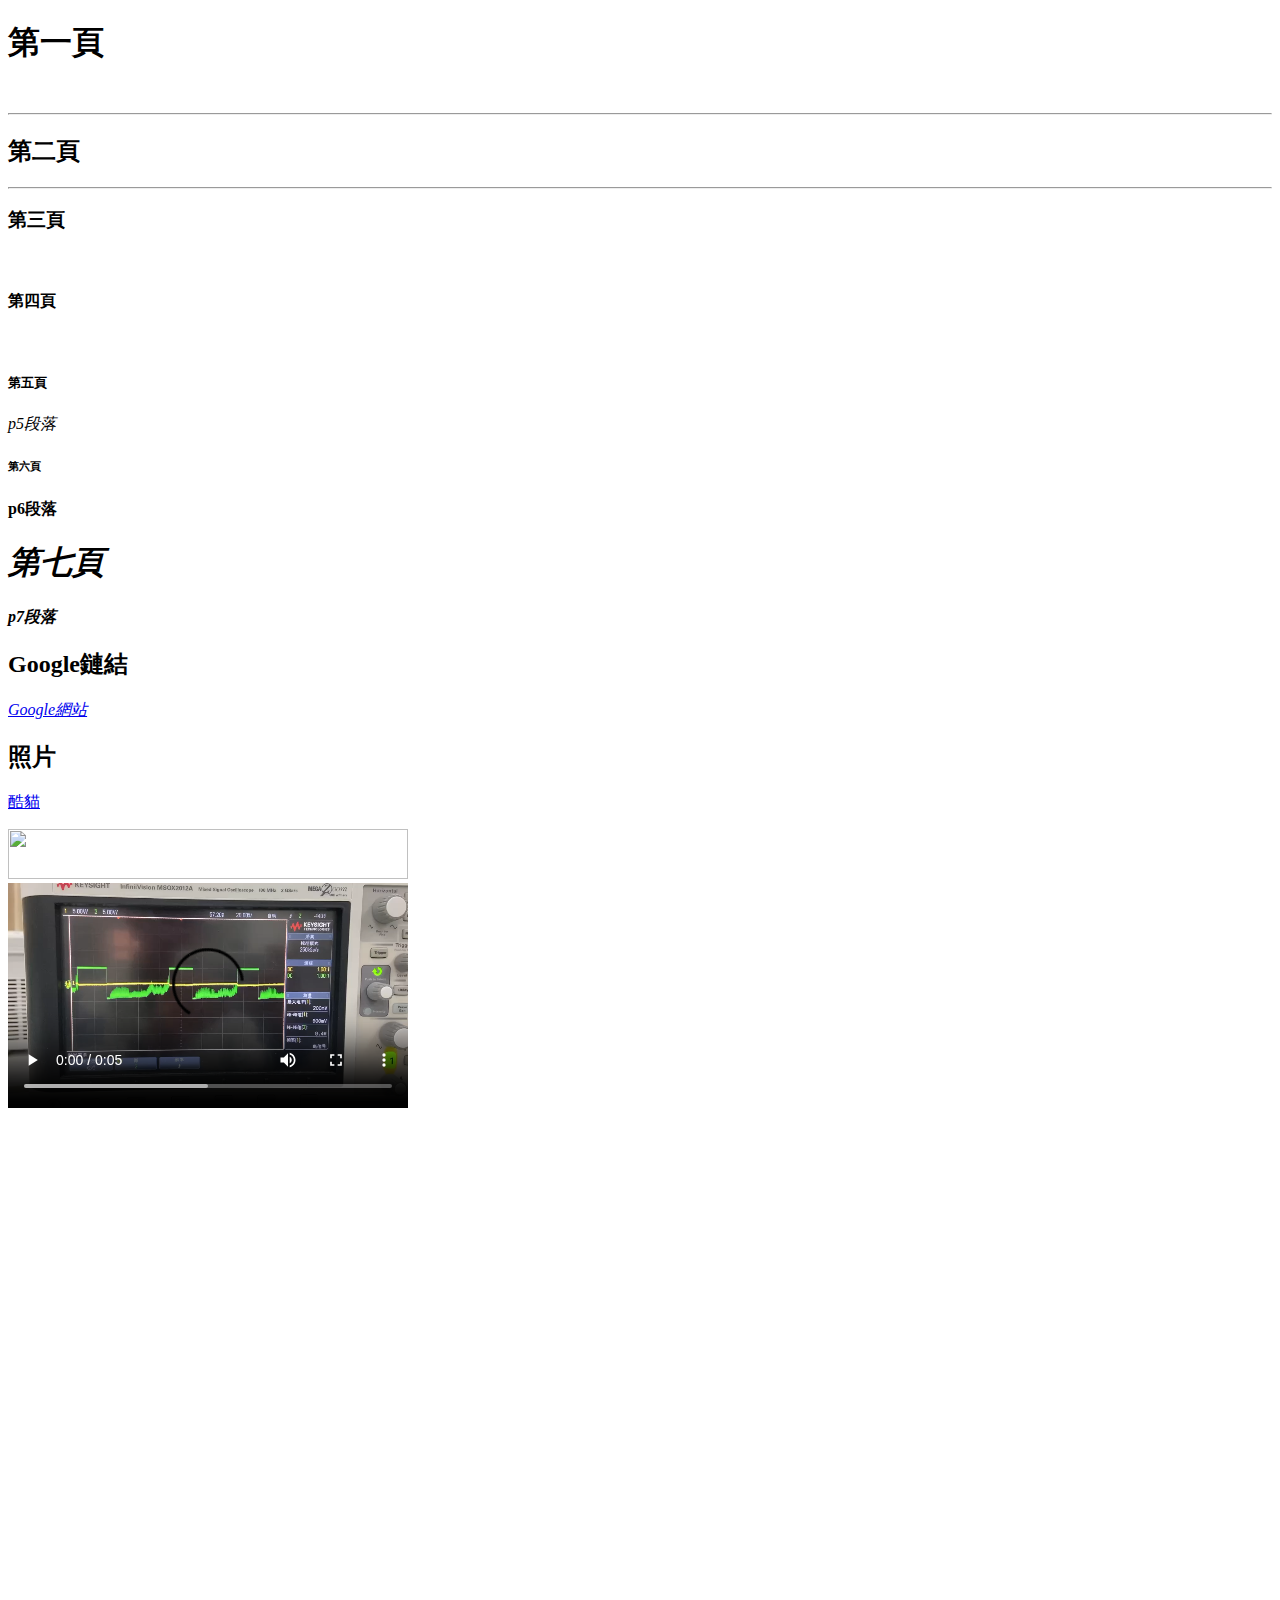
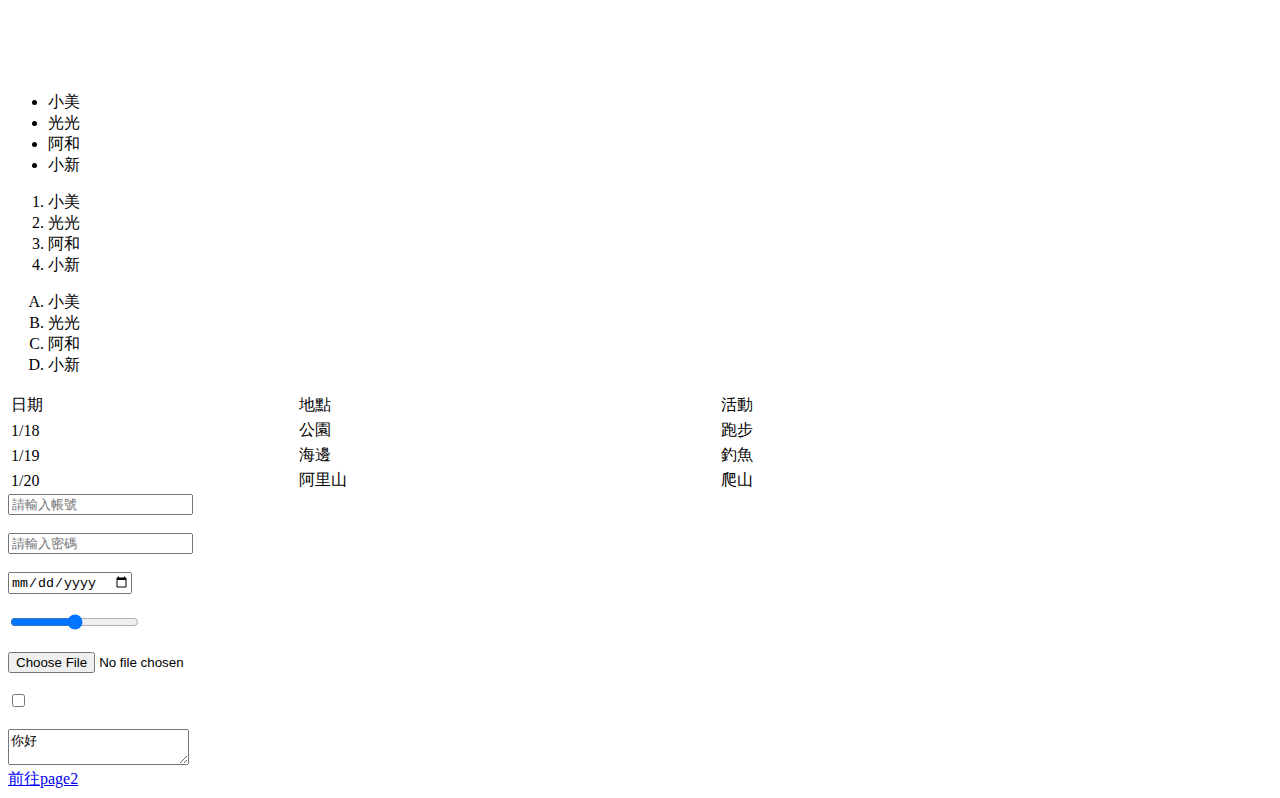
==== index.html @ 777af5bb "first commit" ====
<!DOCTYPE html>
<html>
    <head>
        <meta charset="UTF-8"></meta>
        <title>我的網頁</title>
    </head>
    <body>
        <!--註解-->
        <h1>第一頁</h1><br/>
        <hr/>
        <h2>第二頁</h2>
        <hr/>
        <h3>第三頁</h3><br/>

        <h4>第四頁</h4><br/>

        <h5>第五頁</h5>
        <p><i>p5段落</i></p>

        <h6>第六頁</h6>
        <p><b>p6段落</b></p>

        <h1><i>第七頁</i></h1>
        <p><i><b>p7段落</b></i></p>
        <!--鏈結-->
        <h2>Google鏈結</h2>
        <p><a href="https://www.google.com"><i>Google網站</i></a></p>
        <h2>照片</h2>
        <p><a href="123.jpg">酷貓</a></p>
        
        <!--照片鏈結,打一個等比例縮放-->
        <img src="https://udn.com/static/img/logo.svg?2020020601"width="400"height="50"/><br>
        <video src="聲音放大.mp4" controls width="400">123</video><br>
        <!--youtube內嵌碼-->
        <iframe width="315" height="560" src="https://www.youtube.com/embed/Yt9kMgJ0vZE" title="violent trimming" frameborder="0" allow="accelerometer; autoplay; clipboard-write; encrypted-media; gyroscope; picture-in-picture; web-share" allowfullscreen></iframe>
        <!--列表-->
        <ul>
            <li>小美</li>
            <li>光光</li>
            <li>阿和</li>
            <li>小新</li>
        </ul>

        <ol>
            <li>小美</li>
            <li>光光</li>
            <li>阿和</li>
            <li>小新</li>
        </ol>
        <!--A大寫英文 a小寫英文 I大寫羅馬數字 i小寫羅馬數字-->
        <ol type="A">
            <li>小美</li>
            <li>光光</li>
            <li>阿和</li>
            <li>小新</li>
        </ol>
        <!--表格-->
        <table width="1000"><!--表格大小-->
            <tr>
                <td>日期</td>
                <td>地點</td>
                <td>活動</td>
            </tr>
            <tr>
                <td>1/18</td>
                <td>公園</td>
                <td>跑步</td>
            </tr>
            <tr>
                <td>1/19</td>
                <td>海邊</td>
                <td>釣魚</td>
            </tr>
            <tr>
                <td>1/20</td>
                <td>阿里山</td>
                <td>爬山</td>
            </tr>
        </table>

    <!--輸入標籤-->
    <input type="text" placeholder="請輸入帳號"/>
    <br>
    <br>
    <input type="password" placeholder="請輸入密碼"/>
    <br>
    <br>
    <input type="date"/>
    <br>
    <br>
    <input type="range"/>
    <br>
    <br>
    <input type="file"/>
    <br>
    <br>
    <input type="checkbox"/>
    <br>
    <br>
    <textarea>你好</textarea>
    <br>
    <a href="page2.html">前往page2</a>
    </body>
</html>
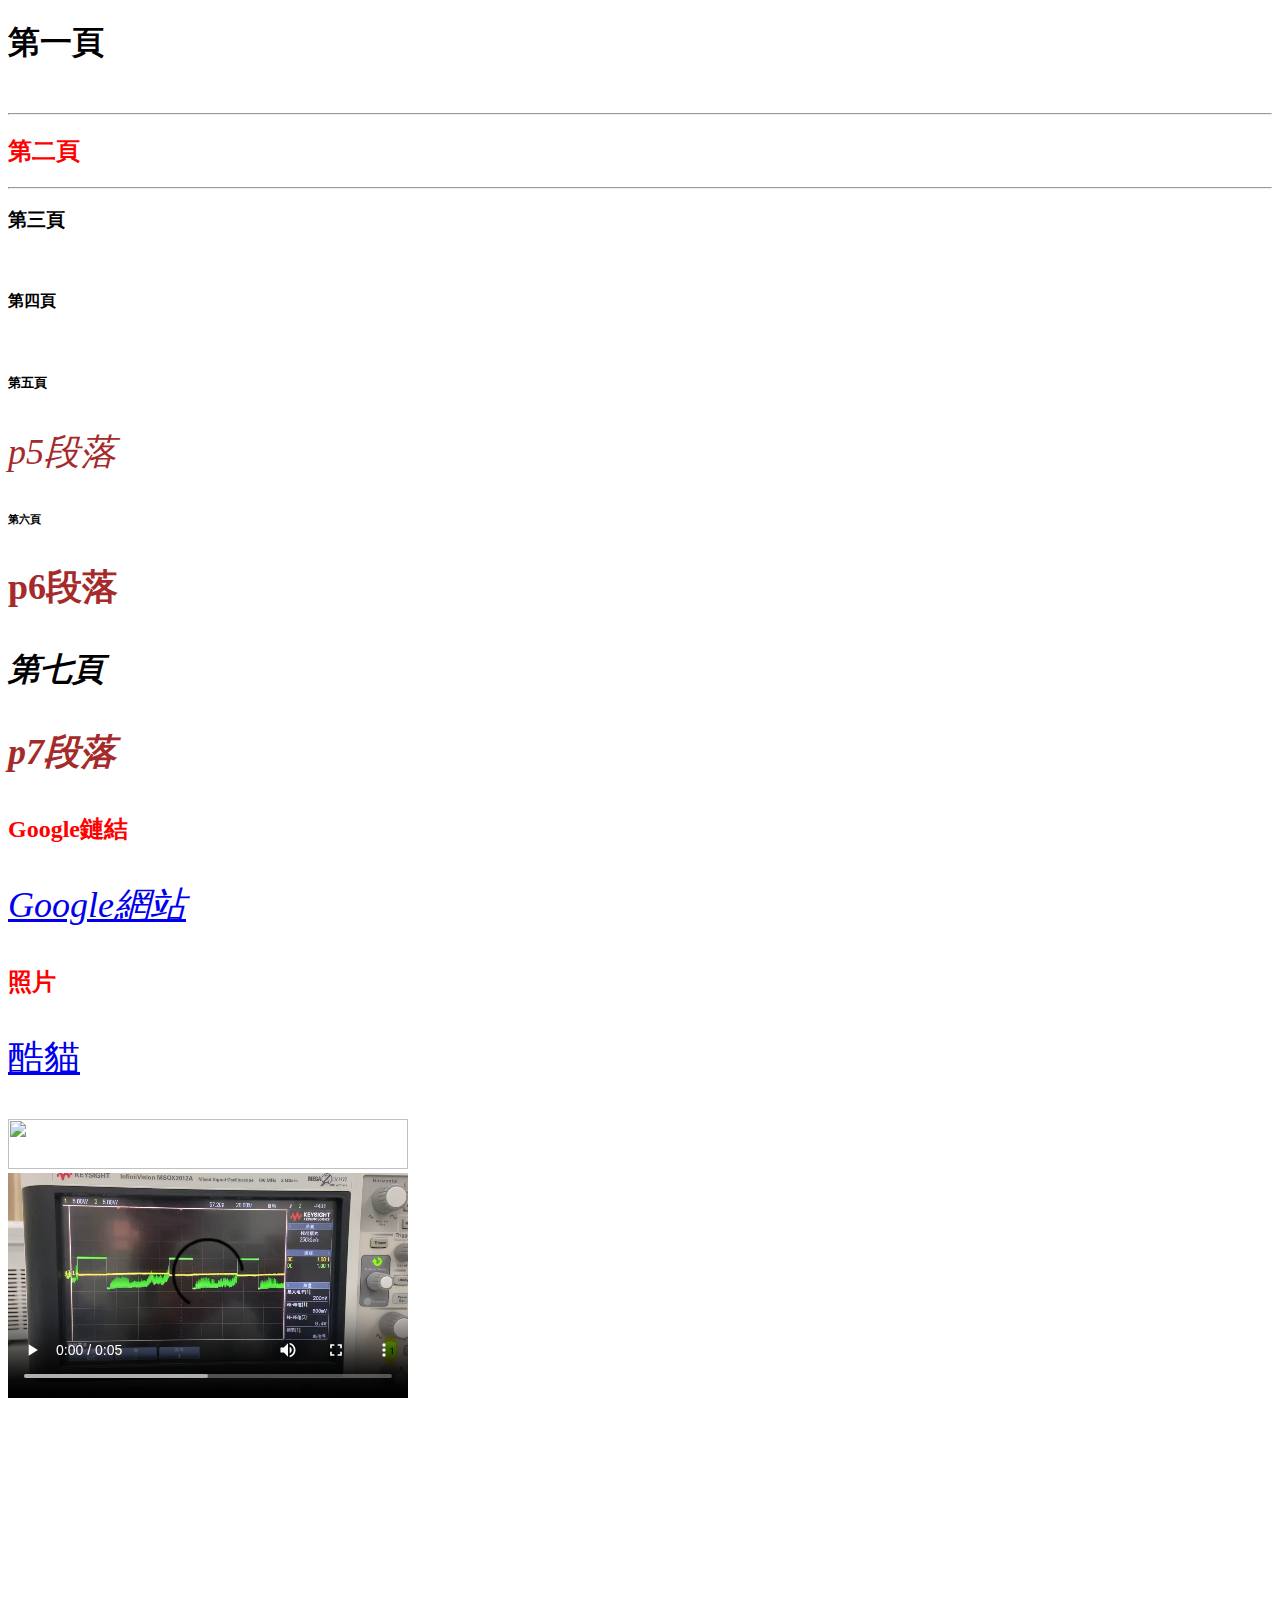
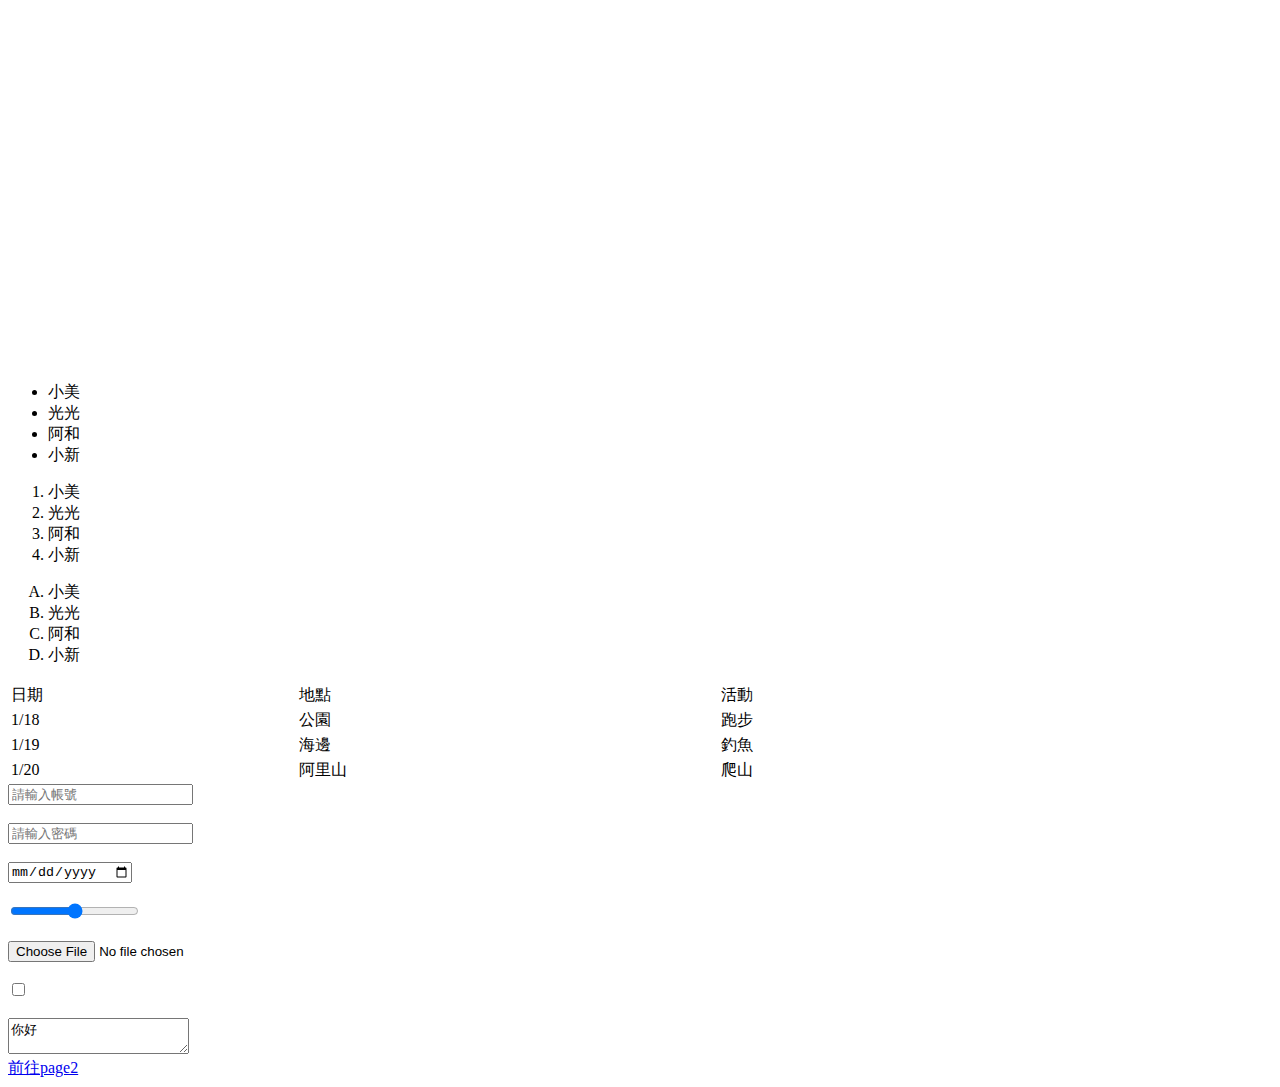
==== commit 6c46824e: "update css" ====
--- a/index.html
+++ b/index.html
@@ -3,9 +3,14 @@
     <head>
         <meta charset="UTF-8"></meta>
         <title>我的網頁</title>
+        <!--變更所有h3標籤字體顏色-->
+        <!--font-size變更字體大小-->
+        
+        <link rel="stylesheet" href="style.css">
+
     </head>
     <body>
-        <!--註解-->
+        <!--註解--><!--style更改顏色-->
         <h1>第一頁</h1><br/>
         <hr/>
         <h2>第二頁</h2>
--- a/style.css
+++ b/style.css
@@ -0,0 +1,7 @@
+h2{
+    color: red;
+}
+p{
+    color: brown;
+    font-size: 36px;
+}